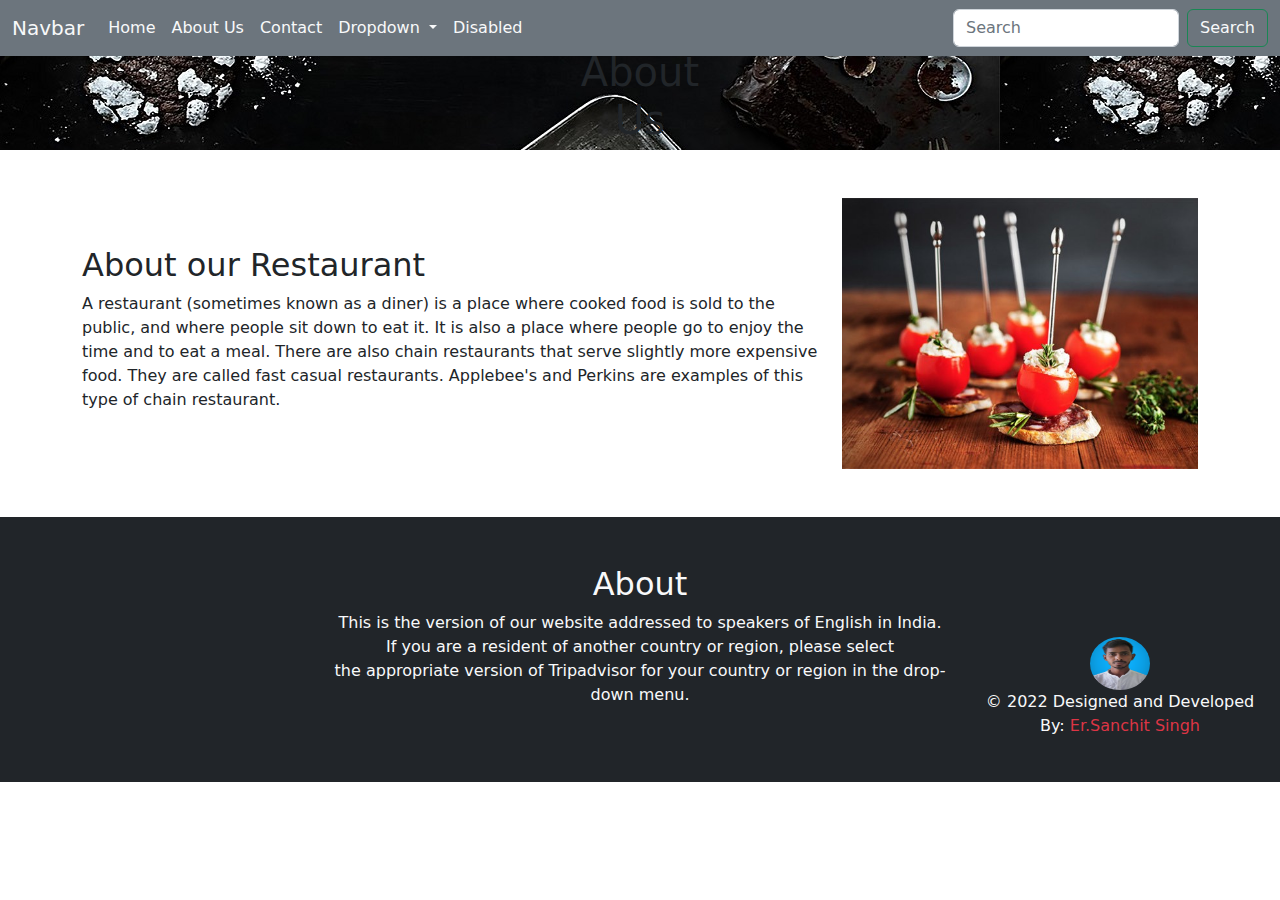
==== about.html @ 13a26971 "rudra" ====
<!doctype html>
<html lang="en">
  <head>
    <meta charset="utf-8">
    <meta name="viewport" content="width=device-width, initial-scale=1">
    <title>About</title>
    <link rel="stylesheet" href="css/bootstrap.css">
    <link rel="stylesheet" href="css/style.css">
    <script src="js/bootstrap.bundle.js"></script>
  </head>
  <body>
    <div class="container-fluid">
        <!-- outer start -->
        <!-- navbar start -->
        <div class="row fixed-top ">
          <div class="col-sm-12">
              <nav class="navbar navbar-expand-lg bg-secondary">
                  <div class="container-fluid">
                    <a class="navbar-brand text-light" href="#">Navbar</a>
                    <button class="navbar-toggler" type="button" data-bs-toggle="collapse" data-bs-target="#navbarSupportedContent" aria-controls="navbarSupportedContent" aria-expanded="false" aria-label="Toggle navigation">
                      <span class="navbar-toggler-icon"></span>
                    </button>
                    <div class="collapse navbar-collapse" id="navbarSupportedContent">
                      <ul class="navbar-nav me-auto mb-2 mb-lg-0">
                        <li class="nav-item">
                          <a class="nav-link active text-light" aria-current="page" href="index.html">Home</a>
                        </li>
                        <li class="nav-item">
                          <a class="nav-link text-light" href="about.html">About Us</a>
                        </li>
                        <li class="nav-item">
                          <a class="nav-link text-light" href="contact.html">Contact</a>
                        </li>
                        <li class="nav-item dropdown ">
                          <a class="nav-link dropdown-toggle text-light" href="#" role="button" data-bs-toggle="dropdown" aria-expanded="false">
                            Dropdown
                          </a>
                          <ul class="dropdown-menu bg-dark">
                            <li><a class="dropdown-item text-light" href="#" >Action</a></li>
                            <li><a class="dropdown-item text-light" href="#">Another action</a></li>
                            <li><hr class="dropdown-divider"></li>
                            <li><a class="dropdown-item text-light" href="#">Something else here</a></li>
                          </ul>
                        </li>
                        <li class="nav-item">
                          <a class="nav-link disabled text-light">Disabled</a>
                        </li>
                      </ul>
                      <form class="d-flex" role="search">
                        <input class="form-control me-2 text-light" type="search" placeholder="Search" aria-label="Search">
                        <button class="btn btn-outline-success text-light" type="submit">Search</button>
                      </form>
                    </div>
                  </div>
                </nav>
          </div>
      </div>


        <!-- breadcrumd -->
        <div class="row my-sec">
            <div class="col-sm-12 my-sec-inner pt-5">
              <h1 class="text-center ">About <br/> Us</h1>
            </div>
          </div>

          <!-- About Us -->
          <div class="container my-5" >
            <div class="row">
                <div class="col-sm-8 pt-5" >
                    <h2>About our Restaurant</h2>
                    <p>A restaurant (sometimes known as a diner) is a place where cooked food 
                      is sold to the public, and where people  sit down to eat it.
                       It is also a place where people go to enjoy the time and to eat a meal.
                       There are also chain restaurants that serve slightly more expensive food.
                        They are called fast casual restaurants. Applebee's and Perkins are examples
                         of this type of chain restaurant.
                    </p>
                </div>
                <div class="col-sm-4">
                    <img src="images/our-story-1.jpg" width="100%">
                </div>
            </div>
        </div>
  






















          <!-- footer -->
          <div class="row bg-dark">
            <div class="col-sm-3"></div>
            <div class="col-sm-6 text-light">
              <h2 class="text-center mt-5">About</h2>
                    <p class="text-center">This is the version of our website addressed to speakers of English in India.<br/>
                       If you are a resident of another country or region, please select<br/>
                        the appropriate version of Tripadvisor for your country or region in the drop-down menu.
                        
                    </p>
            </div>
            <div class="col-sm-3 text-light text-center">
              <img src="images/SACHIT.jpg" width="20%" height="20%"  style="margin-top: 120px;" class="rounded-circle">
              <p >&copy; 2022 Designed and Developed By: <span class="text-danger"> Er.Sanchit Singh </span></p>
              </div>
          </div>
  


        <!-- outer ind -->

    </div>
  </body>
</html>
---- css/style.css ----
.my-sec{
    background-image: url('../images/hero_1.jpg');
    height: 150px;
}
.my-sec1{
    background-image: url('../images/hero_2.jpg');
    height: 150px;
}
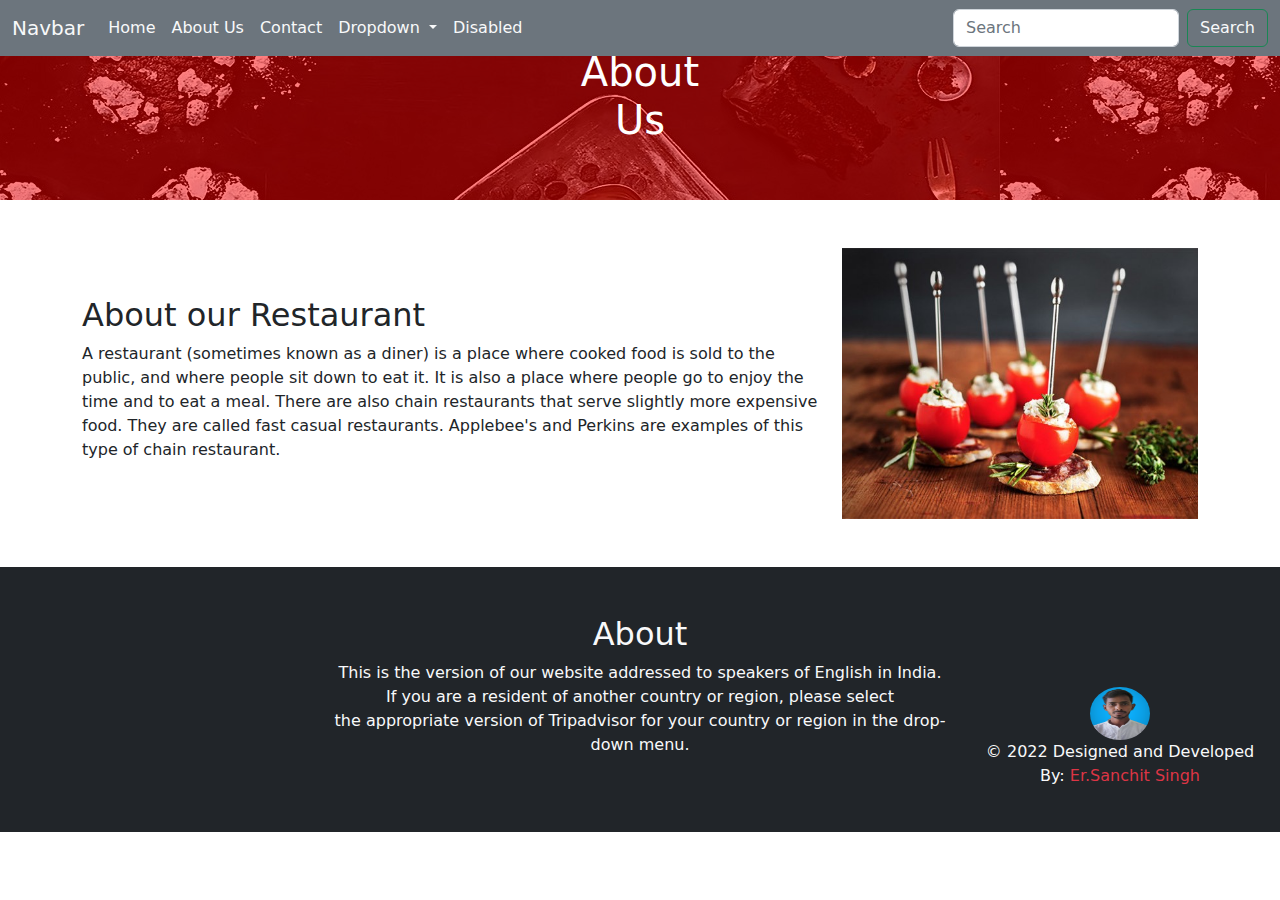
==== commit fa0204c3: "rudra" ====
--- a/about.html
+++ b/about.html
@@ -7,6 +7,7 @@
     <link rel="stylesheet" href="css/bootstrap.css">
     <link rel="stylesheet" href="css/style.css">
     <script src="js/bootstrap.bundle.js"></script>
+    <link href="images/SACHIT.jpg" rel="icon" />
   </head>
   <body>
     <div class="container-fluid">
--- a/css/style.css
+++ b/css/style.css
@@ -1,8 +1,31 @@
 .my-sec{
     background-image: url('../images/hero_1.jpg');
-    height: 150px;
+    height: 200px;
+    background-attachment: fixed;
 }
 .my-sec1{
     background-image: url('../images/hero_2.jpg');
     height: 150px;
+}
+.my-sec-inner{
+    color: white;
+   background-color:rgba(255,0,0,0.5);
+   /* opacity: 0.5; */
+
+}
+.smi{
+    list-style-type: none;
+}
+
+.smi li{
+    display: inline-block;
+    background-color: white;
+    color: red;
+    padding: 10px 15px;
+    margin-right: 10px;
+    border-radius: 50%;
+}
+
+.smi li a{
+    color:red
 }